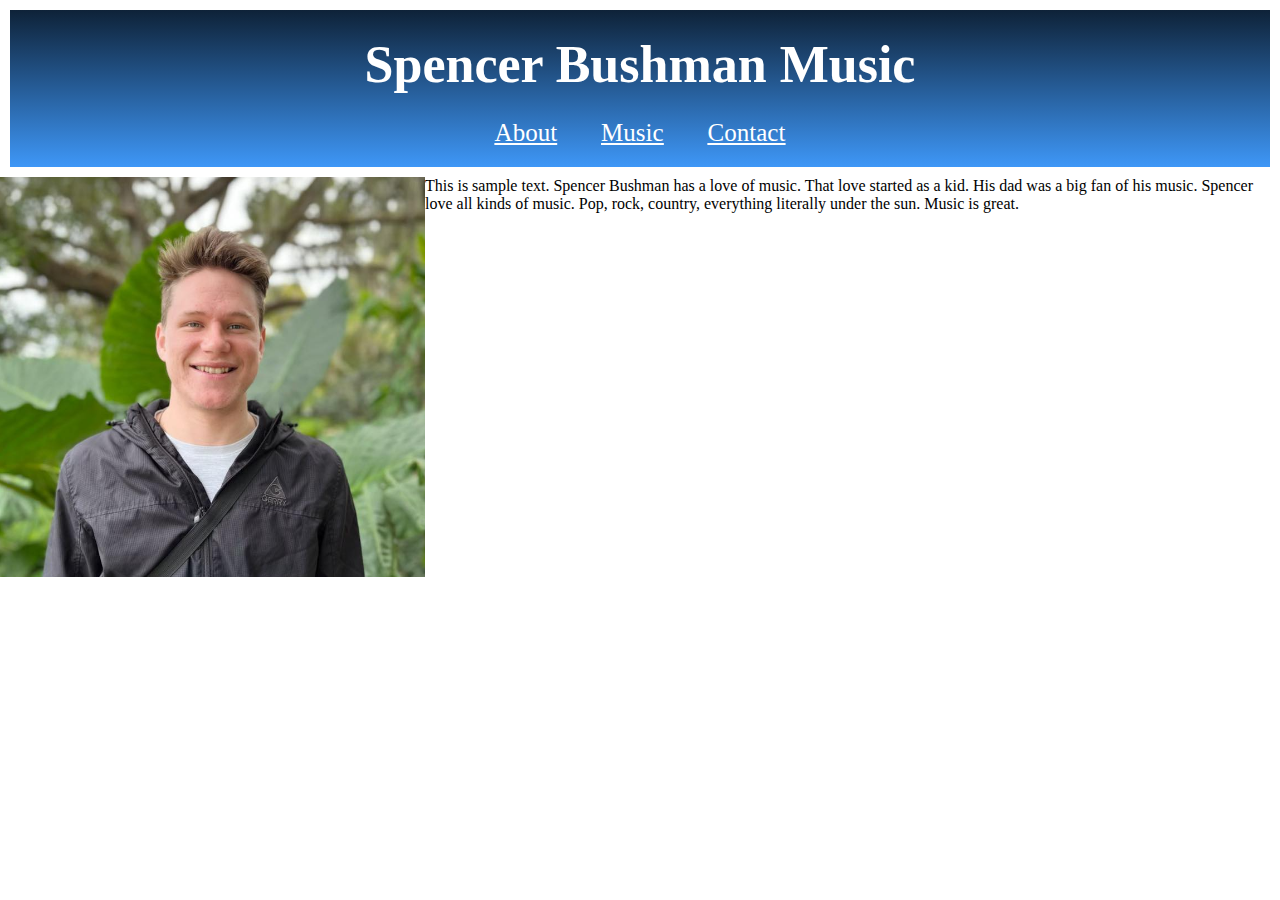
==== index.html @ 9660aef6 "added pic" ====
<html lang="en">
<head>
    <meta charset="UTF-8">
    <meta http-equiv="X-UA-Compatible" content="IE=edge">
    <meta name="viewport" content="width=device-width, initial-scale=1.0">
    <link rel="stylesheet" href="./css/style.css">
    <title>Spencer Bushman Music</title>
</head>

<body>
    <header class="container">
        <nav class="navbar">
            <h1>Spencer Bushman Music</h1>
            <ul>
                <li><a href="index.html">About</a></li>
                <li><a href="./html/music.html">Music</a></li>
                <li><a href="./html/contact.html">Contact</a></li>
            </ul>
        </nav>
    </header>

    <main>
        <section id="about">
            <img src="./img/spencerbushmanprofile.png" alt="Profile Photo of Spencer Bushman">
            <p>This is sample text. Spencer Bushman has a love of music. That love
                started as a kid. His dad was a big fan of his music. Spencer love all
                kinds of music. Pop, rock, country, everything literally under the sun.
                Music is great.
            </p>
        </section>

    </main>


    
</body>
</html>
---- css/style.css ----
/* Y In Mn Blue: #304D6D */
* {
    margin: 0px;
}
/* HEADER */
.container {
    height: auto;
    color: white;
    display: block;
    background-image: linear-gradient(
    rgb(14, 34, 56) 0%,
    rgba(62, 151, 247) 100%
        );
    margin: 10px;
}
.navbar {
    display: flex;
    flex-wrap: wrap;
}
.navbar h1 {
    width: 100%;
    text-align: center;
    margin: 25px;
    font-size: 52px;
}
.navbar ul {
    width: 100%;
    text-align: center;
    list-style: none;
    margin-left: -40px;
    margin-bottom: 20px;
}
.navbar ul li {
    font-size: 25px;
    display: inline;
    color: white;
    text-decoration: underline;
    text-align: center;
    margin: 20px;
}
.navbar ul li a {
    color: white;
}



/* About Section */
#about {
    display: flex;
}
#about img {
    height: 400px;
    width: 425px;
}
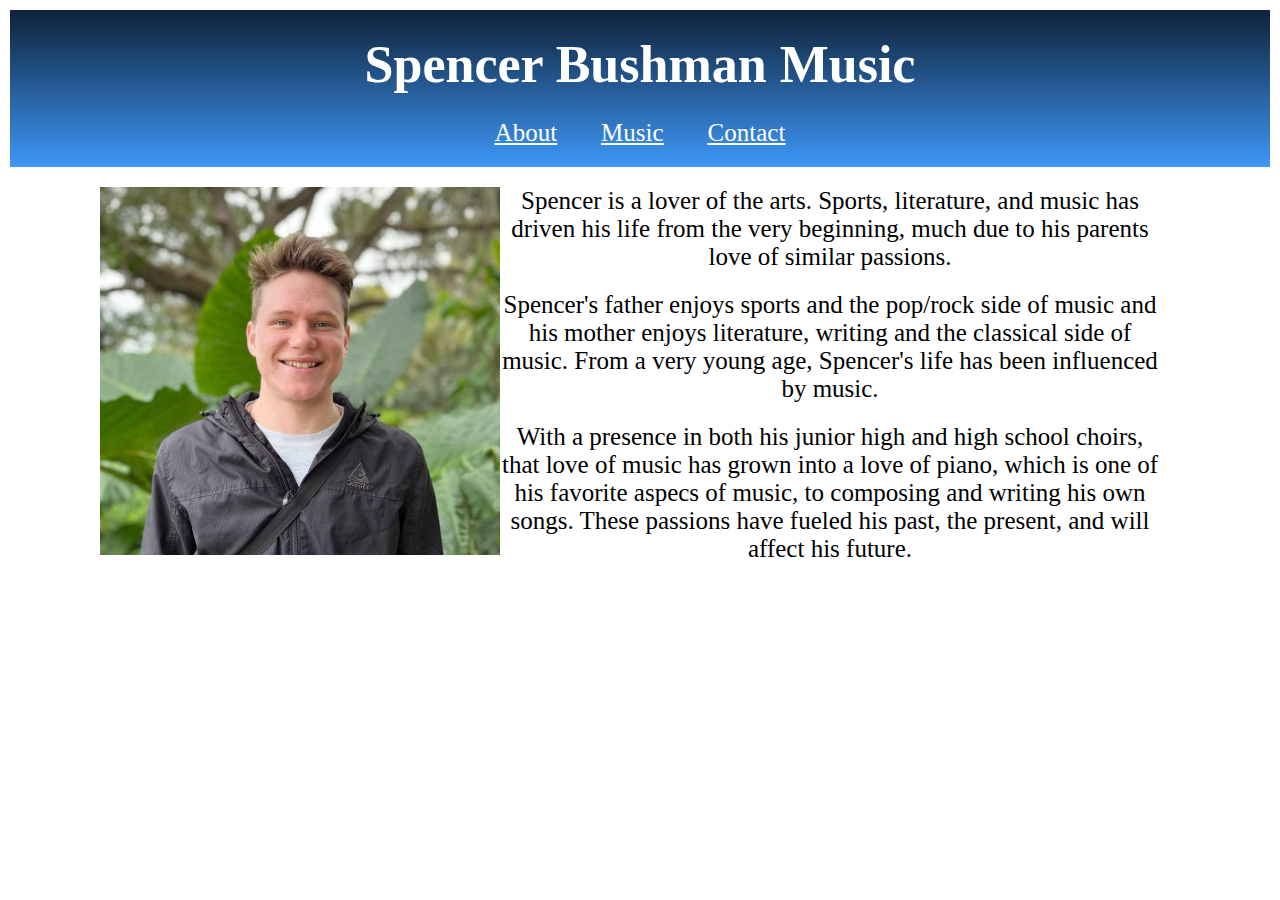
==== commit 9edce757: "fixed responsiveness" ====
--- a/index.html
+++ b/index.html
@@ -21,12 +21,22 @@
 
     <main>
         <section id="about">
-            <img src="./img/spencerbushmanprofile.png" alt="Profile Photo of Spencer Bushman">
-            <p>This is sample text. Spencer Bushman has a love of music. That love
-                started as a kid. His dad was a big fan of his music. Spencer love all
-                kinds of music. Pop, rock, country, everything literally under the sun.
-                Music is great.
-            </p>
+            <div>
+                <img src="./img/spencerbushmanprofile.png" alt="Profile Photo of Spencer Bushman" class="responsive" width="415" height="375">
+                <p>Spencer is a lover of the arts. Sports, literature, and music has driven his 
+                    life from the very beginning, much due to his parents love of similar passions.
+                </p>
+                <p>Spencer's father enjoys sports and the pop/rock side of music and his mother
+                    enjoys literature, writing and the classical side of music. From a very young
+                    age, Spencer's life has been influenced by music.
+                </p>
+                <p>With a presence in both his 
+                    junior high and high school choirs, that love of music has grown into a love of
+                    piano, which is one of his favorite aspecs of music, to composing and writing 
+                    his own songs. These passions have fueled his past, the present, and will affect 
+                    his future. 
+                </p>
+            </div>
         </section>
 
     </main>
--- a/css/style.css
+++ b/css/style.css
@@ -2,6 +2,7 @@
 * {
     margin: 0px;
 }
+
 /* HEADER */
 .container {
     height: auto;
@@ -46,9 +47,20 @@
 
 /* About Section */
 #about {
-    display: flex;
+    margin-left: 100px;
+    margin-right: 100px;
 }
-#about img {
-    height: 400px;
-    width: 425px;
+#about div {
+    flex-wrap: wrap;
+}
+.responsive {
+    float: left;
+    width: 100%;
+    max-width: 400px;
+    height: auto;
+}
+#about p {
+    text-align: center;
+    margin: 20px;
+    font-size: 25px;
 }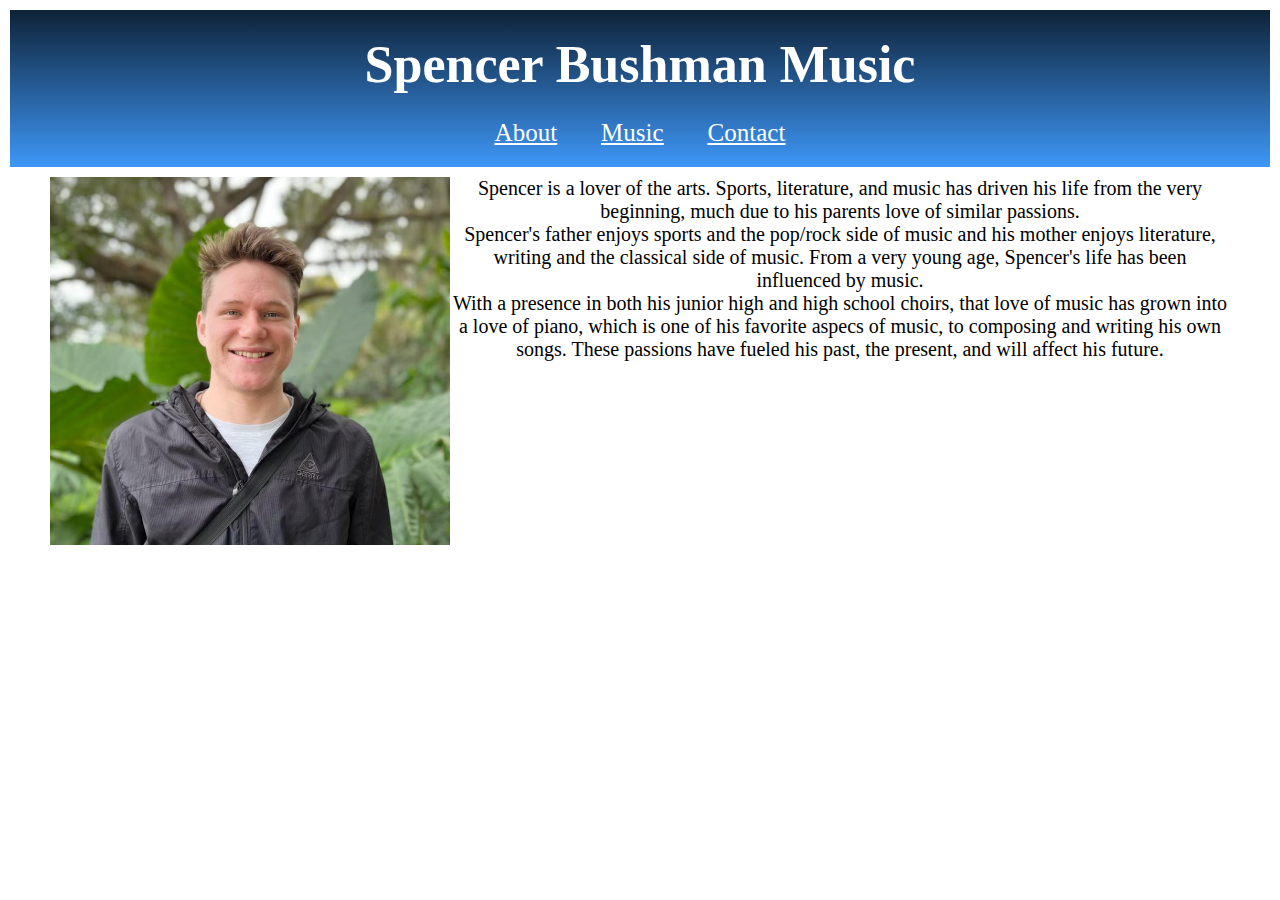
==== commit cebb013a: "improved mobile phone" ====
--- a/index.html
+++ b/index.html
@@ -30,8 +30,7 @@
                     enjoys literature, writing and the classical side of music. From a very young
                     age, Spencer's life has been influenced by music.
                 </p>
-                <p>With a presence in both his 
-                    junior high and high school choirs, that love of music has grown into a love of
+                <p>With a presence in both his junior high and high school choirs, that love of music has grown into a love of
                     piano, which is one of his favorite aspecs of music, to composing and writing 
                     his own songs. These passions have fueled his past, the present, and will affect 
                     his future. 
--- a/css/style.css
+++ b/css/style.css
@@ -47,8 +47,8 @@
 
 /* About Section */
 #about {
-    margin-left: 100px;
-    margin-right: 100px;
+    margin-left: 50px;
+    margin-right: 50px;
 }
 #about div {
     flex-wrap: wrap;
@@ -59,8 +59,12 @@
     max-width: 400px;
     height: auto;
 }
+#about img {
+    
+}
 #about p {
     text-align: center;
-    margin: 20px;
-    font-size: 25px;
+    margin: none;
+
+    font-size: 20px;
 }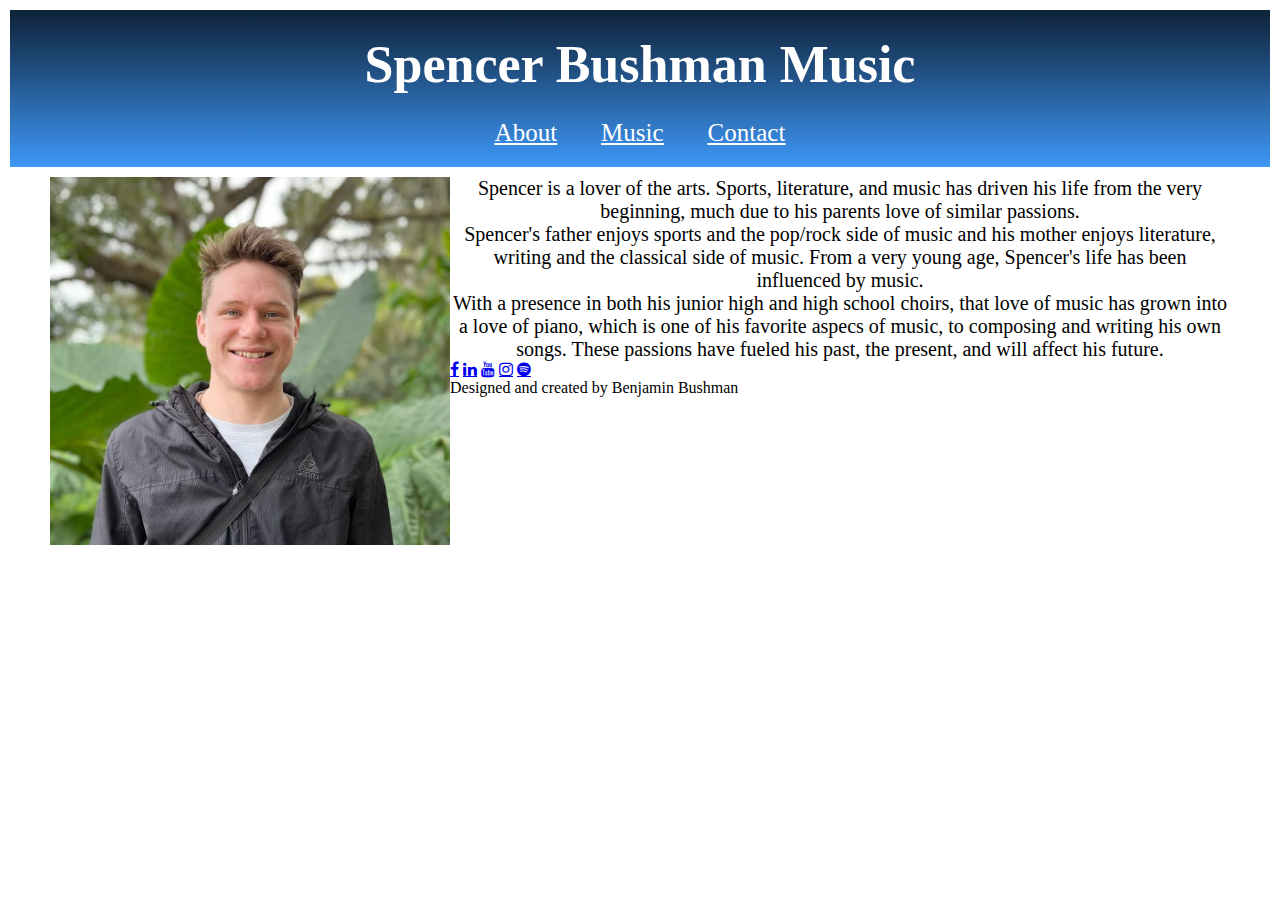
==== commit 7c52a9df: "updated a lot of webpage for about section" ====
--- a/index.html
+++ b/index.html
@@ -4,6 +4,7 @@
     <meta http-equiv="X-UA-Compatible" content="IE=edge">
     <meta name="viewport" content="width=device-width, initial-scale=1.0">
     <link rel="stylesheet" href="./css/style.css">
+    <link rel="stylesheet" href="https://cdnjs.cloudflare.com/ajax/libs/font-awesome/4.7.0/css/font-awesome.min.css">
     <title>Spencer Bushman Music</title>
 </head>
 
@@ -37,8 +38,20 @@
                 </p>
             </div>
         </section>
+    </main>
 
-    </main>
+    <footer>
+        <section class="socialmedia">
+            <a href="https://www.facebook.com/spencer.bushman.7" class="fa fa-facebook" target="_blank"></a>
+            <a href="#" class="fa fa-linkedin"></a>
+            <a href="#" class="fa fa-youtube"></a>
+            <a href="https://www.instagram.com/spencerbushman11/?igshid=YmMyMTA2M2Y=" class="fa fa-instagram"></a>
+            <a href="#" class="fa fa-spotify"></a>
+        </section>
+        <section class="designed">
+            <p>Designed and created by Benjamin Bushman</p>
+        </section>
+    </footer>
 
 
     
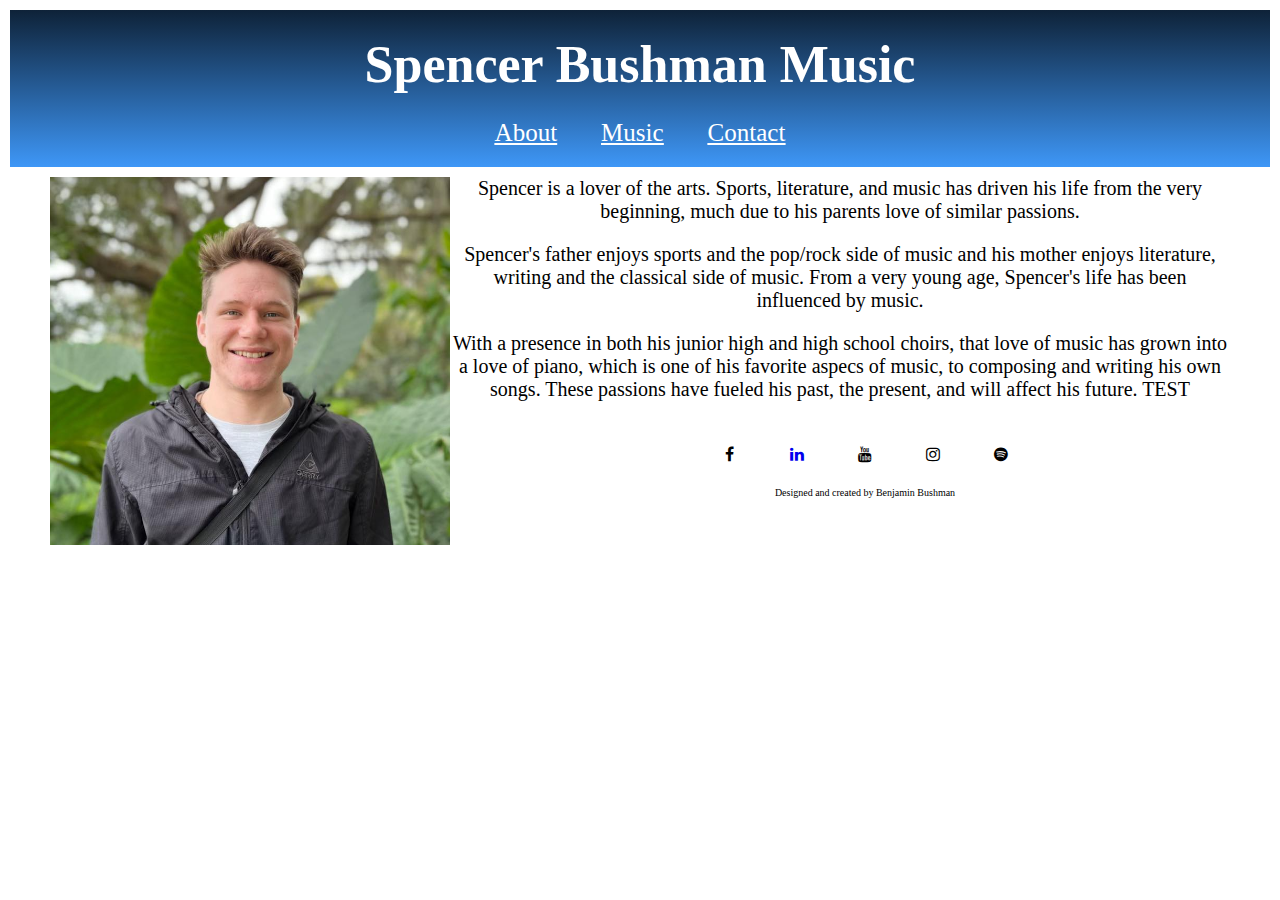
==== commit 069347cc: "test" ====
--- a/index.html
+++ b/index.html
@@ -34,7 +34,7 @@
                 <p>With a presence in both his junior high and high school choirs, that love of music has grown into a love of
                     piano, which is one of his favorite aspecs of music, to composing and writing 
                     his own songs. These passions have fueled his past, the present, and will affect 
-                    his future. 
+                    his future. TEST
                 </p>
             </div>
         </section>
--- a/css/style.css
+++ b/css/style.css
@@ -60,11 +60,52 @@
     height: auto;
 }
 #about img {
-    
+    margin-bottom: 20px;
 }
 #about p {
     text-align: center;
-    margin: none;
+    margin-bottom: 20px;
+    font-size: 20px;
+}
 
-    font-size: 20px;
-}+
+
+/* FOOTER */
+/* Idea for social links taken from adam-bushman.com */
+/* Code for social links taken from https://www.w3schools.com/howto/tryit.asp?filename=tryhow_css_social_media_buttons */
+/* Code changed and adapted for use by Benjamin Bushman */
+footer {
+    display: block;
+    text-align: center;
+    width: 100%;
+}
+.socialmedia {
+    width: 100%;
+}
+.fa {
+    padding: 20px;
+    font-size: 30px;
+    width: 20px;
+    text-align: center;
+    text-decoration: none;
+    margin: 5px 2px;
+}
+.fa:hover {
+    opacity: 0.7;
+}
+
+.fa-facebook {
+  color: black;
+}
+.fa-youtube {
+    color: black;
+}
+.fa-instagram {
+    color: black;
+}
+.fa-spotify {
+    color: black;
+}
+.designed {
+    font-size: 10px;
+}
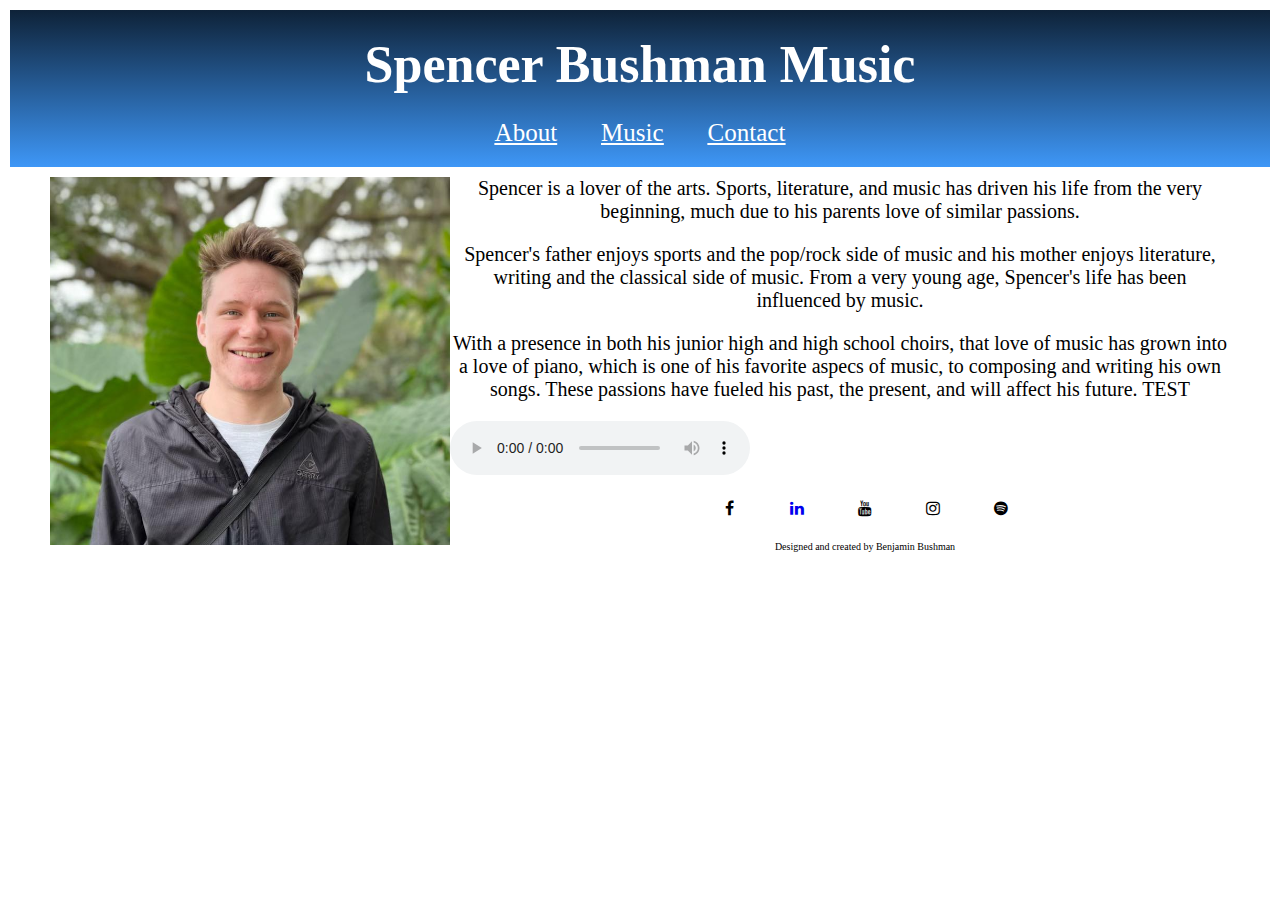
==== commit 3e34fde9: "audio" ====
--- a/index.html
+++ b/index.html
@@ -3,7 +3,7 @@
     <meta charset="UTF-8">
     <meta http-equiv="X-UA-Compatible" content="IE=edge">
     <meta name="viewport" content="width=device-width, initial-scale=1.0">
-    <link rel="stylesheet" href="./css/style.css">
+    <link rel="stylesheet" href="./assets/css/style.css">
     <link rel="stylesheet" href="https://cdnjs.cloudflare.com/ajax/libs/font-awesome/4.7.0/css/font-awesome.min.css">
     <title>Spencer Bushman Music</title>
 </head>
@@ -23,7 +23,7 @@
     <main>
         <section id="about">
             <div>
-                <img src="./img/spencerbushmanprofile.png" alt="Profile Photo of Spencer Bushman" class="responsive" width="415" height="375">
+                <img src="./assets/img/spencerbushmanprofile.png" alt="Profile Photo of Spencer Bushman" class="responsive" width="415" height="375">
                 <p>Spencer is a lover of the arts. Sports, literature, and music has driven his 
                     life from the very beginning, much due to his parents love of similar passions.
                 </p>
@@ -39,6 +39,10 @@
             </div>
         </section>
     </main>
+
+    <audio src="./assets/audio/Give Me a Chance by Spencer Bushman.mp3" controls>
+        <p>If you are reading this, it is because your browser does not support the audio element.</p>
+        </audio>
 
     <footer>
         <section class="socialmedia">
--- a/assets/css/style.css
+++ b/assets/css/style.css
@@ -0,0 +1,111 @@
+/* Y In Mn Blue: #304D6D */
+* {
+    margin: 0px;
+}
+
+/* HEADER */
+.container {
+    height: auto;
+    color: white;
+    display: block;
+    background-image: linear-gradient(
+    rgb(14, 34, 56) 0%,
+    rgba(62, 151, 247) 100%
+        );
+    margin: 10px;
+}
+.navbar {
+    display: flex;
+    flex-wrap: wrap;
+}
+.navbar h1 {
+    width: 100%;
+    text-align: center;
+    margin: 25px;
+    font-size: 52px;
+}
+.navbar ul {
+    width: 100%;
+    text-align: center;
+    list-style: none;
+    margin-left: -40px;
+    margin-bottom: 20px;
+}
+.navbar ul li {
+    font-size: 25px;
+    display: inline;
+    color: white;
+    text-decoration: underline;
+    text-align: center;
+    margin: 20px;
+}
+.navbar ul li a {
+    color: white;
+}
+
+
+
+/* About Section */
+#about {
+    margin-left: 50px;
+    margin-right: 50px;
+}
+#about div {
+    flex-wrap: wrap;
+}
+.responsive {
+    float: left;
+    width: 100%;
+    max-width: 400px;
+    height: auto;
+}
+#about img {
+    margin-bottom: 20px;
+}
+#about p {
+    text-align: center;
+    margin-bottom: 20px;
+    font-size: 20px;
+}
+
+
+
+/* FOOTER */
+/* Idea for social links taken from adam-bushman.com */
+/* Code for social links taken from https://www.w3schools.com/howto/tryit.asp?filename=tryhow_css_social_media_buttons */
+/* Code changed and adapted for use by Benjamin Bushman */
+footer {
+    display: block;
+    text-align: center;
+    width: 100%;
+}
+.socialmedia {
+    width: 100%;
+}
+.fa {
+    padding: 20px;
+    font-size: 30px;
+    width: 20px;
+    text-align: center;
+    text-decoration: none;
+    margin: 5px 2px;
+}
+.fa:hover {
+    opacity: 0.7;
+}
+
+.fa-facebook {
+  color: black;
+}
+.fa-youtube {
+    color: black;
+}
+.fa-instagram {
+    color: black;
+}
+.fa-spotify {
+    color: black;
+}
+.designed {
+    font-size: 10px;
+}
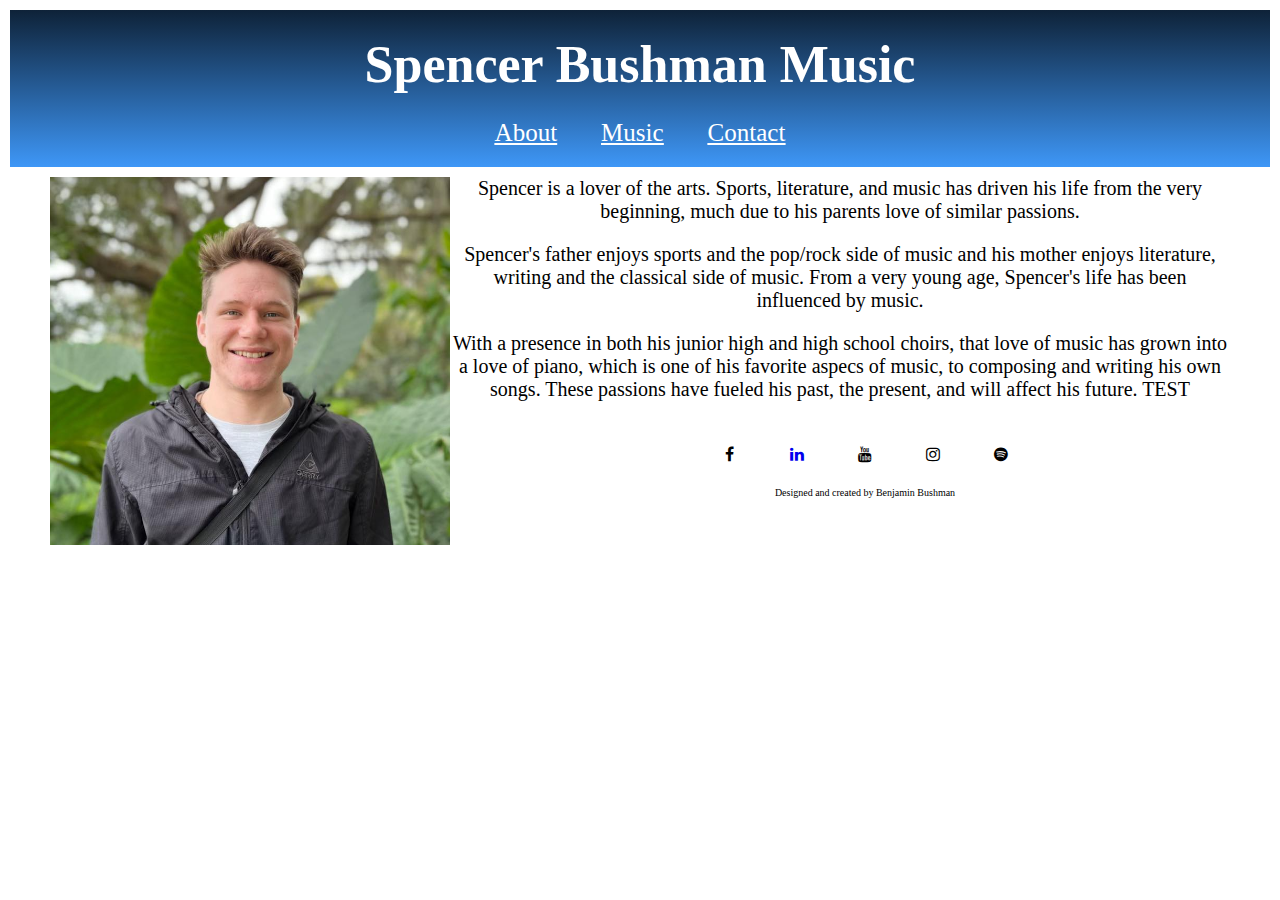
==== commit 92eb2ef5: "updated site" ====
--- a/index.html
+++ b/index.html
@@ -9,12 +9,12 @@
 </head>
 
 <body>
-    <header class="container">
+    <header class="containerheader">
         <nav class="navbar">
             <h1>Spencer Bushman Music</h1>
             <ul>
-                <li><a href="index.html">About</a></li>
-                <li><a href="./html/music.html">Music</a></li>
+                <li><a href="../Spencer-Bushman-Music/index.html">About</a></li>
+                <li><a href="assets/html/music.html">Music</a></li>
                 <li><a href="./html/contact.html">Contact</a></li>
             </ul>
         </nav>
@@ -40,9 +40,7 @@
         </section>
     </main>
 
-    <audio src="./assets/audio/Give Me a Chance by Spencer Bushman.mp3" controls>
-        <p>If you are reading this, it is because your browser does not support the audio element.</p>
-        </audio>
+    
 
     <footer>
         <section class="socialmedia">
--- a/assets/css/style.css
+++ b/assets/css/style.css
@@ -4,7 +4,7 @@
 }
 
 /* HEADER */
-.container {
+.containerheader {
     height: auto;
     color: white;
     display: block;
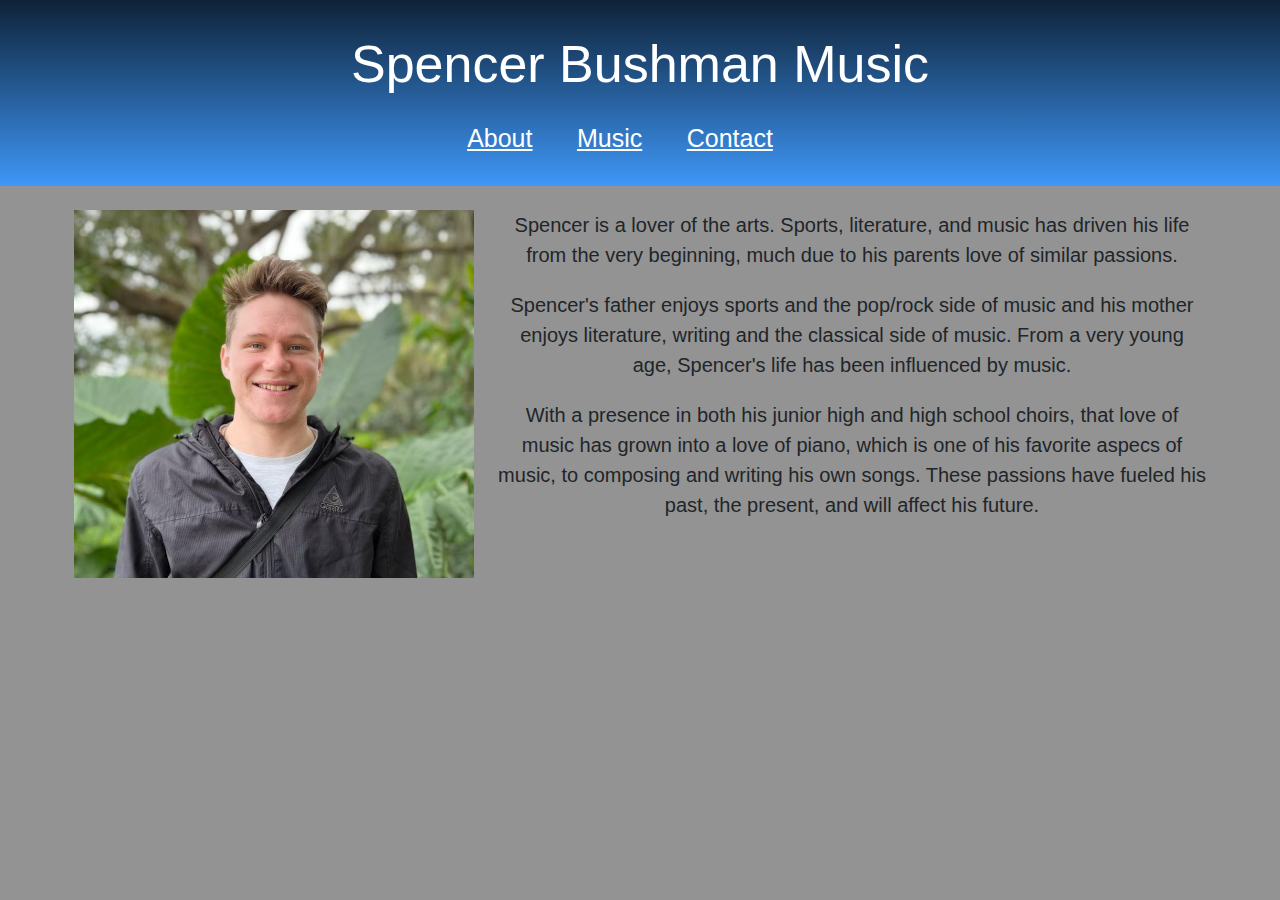
==== commit f66ebf81: "added more music options and contact sheet" ====
--- a/index.html
+++ b/index.html
@@ -3,27 +3,28 @@
     <meta charset="UTF-8">
     <meta http-equiv="X-UA-Compatible" content="IE=edge">
     <meta name="viewport" content="width=device-width, initial-scale=1.0">
+    <link rel="stylesheet" href="https://cdnjs.cloudflare.com/ajax/libs/twitter-bootstrap/4.6.0/css/bootstrap.min.css">
     <link rel="stylesheet" href="./assets/css/style.css">
     <link rel="stylesheet" href="https://cdnjs.cloudflare.com/ajax/libs/font-awesome/4.7.0/css/font-awesome.min.css">
     <title>Spencer Bushman Music</title>
 </head>
 
 <body>
-    <header class="containerheader">
+    <header class="containerheader m-0">
         <nav class="navbar">
             <h1>Spencer Bushman Music</h1>
             <ul>
                 <li><a href="../Spencer-Bushman-Music/index.html">About</a></li>
-                <li><a href="assets/html/music.html">Music</a></li>
-                <li><a href="./html/contact.html">Contact</a></li>
+                <li><a href="./assets/html/music.html">Music</a></li>
+                <li><a href="./assets/html/contact.html">Contact</a></li>
             </ul>
         </nav>
     </header>
 
     <main>
         <section id="about">
-            <div>
-                <img src="./assets/img/spencerbushmanprofile.png" alt="Profile Photo of Spencer Bushman" class="responsive" width="415" height="375">
+            <div class="m-4">
+                <img src="./assets/img/spencerbushmanprofile.png" alt="Profile Photo of Spencer Bushman" class="responsive mr-4" width="415" height="375">
                 <p>Spencer is a lover of the arts. Sports, literature, and music has driven his 
                     life from the very beginning, much due to his parents love of similar passions.
                 </p>
@@ -34,28 +35,12 @@
                 <p>With a presence in both his junior high and high school choirs, that love of music has grown into a love of
                     piano, which is one of his favorite aspecs of music, to composing and writing 
                     his own songs. These passions have fueled his past, the present, and will affect 
-                    his future. TEST
+                    his future.
                 </p>
             </div>
         </section>
     </main>
 
     
-
-    <footer>
-        <section class="socialmedia">
-            <a href="https://www.facebook.com/spencer.bushman.7" class="fa fa-facebook" target="_blank"></a>
-            <a href="#" class="fa fa-linkedin"></a>
-            <a href="#" class="fa fa-youtube"></a>
-            <a href="https://www.instagram.com/spencerbushman11/?igshid=YmMyMTA2M2Y=" class="fa fa-instagram"></a>
-            <a href="#" class="fa fa-spotify"></a>
-        </section>
-        <section class="designed">
-            <p>Designed and created by Benjamin Bushman</p>
-        </section>
-    </footer>
-
-
-    
 </body>
 </html>--- a/assets/css/style.css
+++ b/assets/css/style.css
@@ -1,6 +1,10 @@
 /* Y In Mn Blue: #304D6D */
 * {
     margin: 0px;
+    
+}
+body {
+    background-color: #939393;
 }
 
 /* HEADER */
